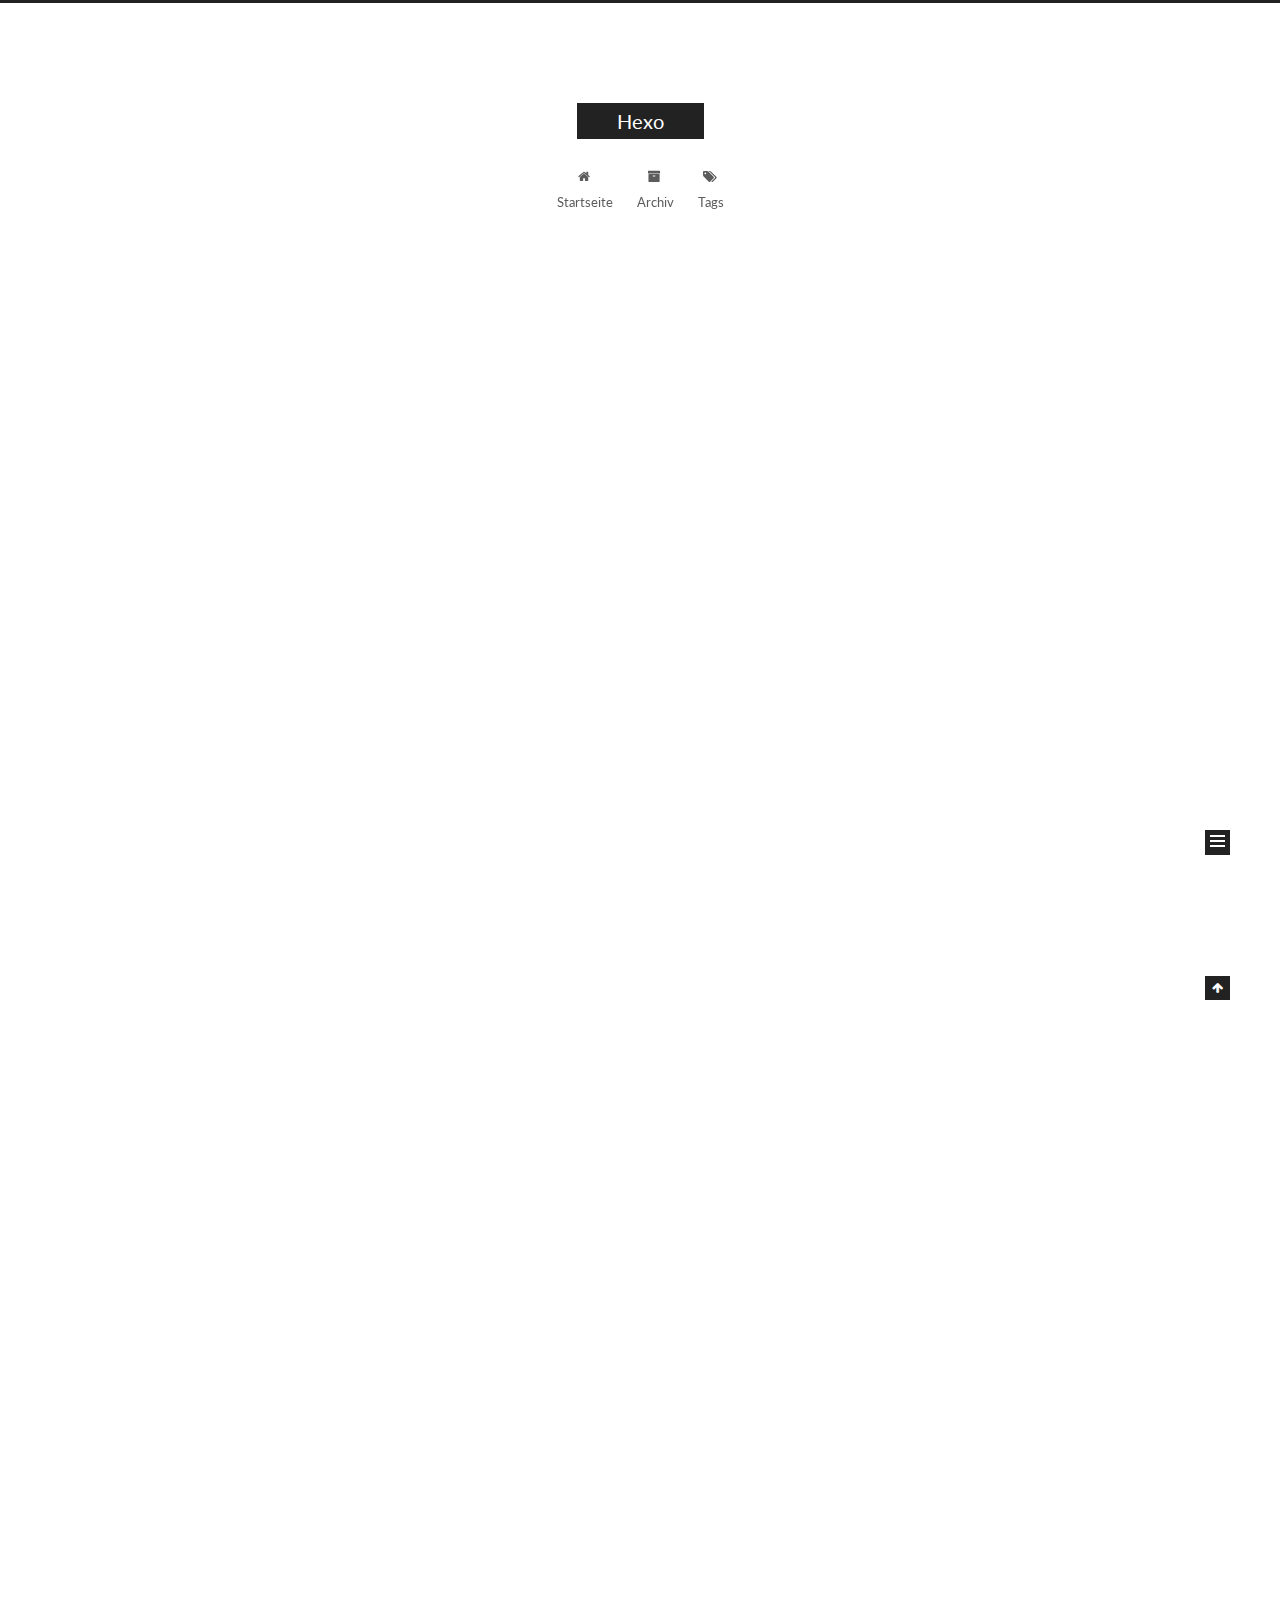
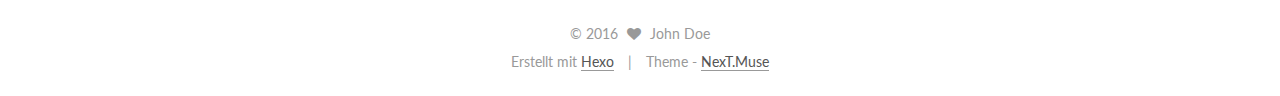
==== index.html @ 04e42e13 "Site updated: 2016-06-13 20:50:51" ====
<!doctype html>



  


<html class="theme-next muse use-motion">
<head>
  <meta charset="UTF-8"/>
<meta http-equiv="X-UA-Compatible" content="IE=edge,chrome=1" />
<meta name="viewport" content="width=device-width, initial-scale=1, maximum-scale=1"/>



<meta http-equiv="Cache-Control" content="no-transform" />
<meta http-equiv="Cache-Control" content="no-siteapp" />












  
  
  <link href="/vendors/fancybox/source/jquery.fancybox.css?v=2.1.5" rel="stylesheet" type="text/css" />




  
  
  
  

  
    
    
  

  

  

  

  

  
    
    
    <link href="//fonts.googleapis.com/css?family=Lato:300,300italic,400,400italic,700,700italic&subset=latin,latin-ext" rel="stylesheet" type="text/css">
  






<link href="/vendors/font-awesome/css/font-awesome.min.css?v=4.4.0" rel="stylesheet" type="text/css" />

<link href="/css/main.css?v=5.0.1" rel="stylesheet" type="text/css" />


  <meta name="keywords" content="Hexo, NexT" />








  <link rel="shortcut icon" type="image/x-icon" href="/favicon.ico?v=5.0.1" />






<meta name="description">
<meta property="og:type" content="website">
<meta property="og:title" content="Hexo">
<meta property="og:url" content="http://yoursite.com/index.html">
<meta property="og:site_name" content="Hexo">
<meta property="og:description">
<meta name="twitter:card" content="summary">
<meta name="twitter:title" content="Hexo">
<meta name="twitter:description">



<script type="text/javascript" id="hexo.configuration">
  var NexT = window.NexT || {};
  var CONFIG = {
    scheme: 'Muse',
    sidebar: {"position":"left","display":"post"},
    fancybox: true,
    motion: true,
    duoshuo: {
      userId: 0,
      author: 'Author'
    }
  };
</script>




  <link rel="canonical" href="http://yoursite.com/"/>

  <title> Hexo </title>
</head>

<body itemscope itemtype="http://schema.org/WebPage" lang="">

  










  
  
    
  

  <div class="container one-collumn sidebar-position-left 
   page-home 
 ">
    <div class="headband"></div>

    <header id="header" class="header" itemscope itemtype="http://schema.org/WPHeader">
      <div class="header-inner"><div class="site-meta ">
  

  <div class="custom-logo-site-title">
    <a href="/"  class="brand" rel="start">
      <span class="logo-line-before"><i></i></span>
      <span class="site-title">Hexo</span>
      <span class="logo-line-after"><i></i></span>
    </a>
  </div>
  <p class="site-subtitle"></p>
</div>

<div class="site-nav-toggle">
  <button>
    <span class="btn-bar"></span>
    <span class="btn-bar"></span>
    <span class="btn-bar"></span>
  </button>
</div>

<nav class="site-nav">
  

  
    <ul id="menu" class="menu">
      
        
        <li class="menu-item menu-item-home">
          <a href="/" rel="section">
            
              <i class="menu-item-icon fa fa-fw fa-home"></i> <br />
            
            Startseite
          </a>
        </li>
      
        
        <li class="menu-item menu-item-archives">
          <a href="/archives" rel="section">
            
              <i class="menu-item-icon fa fa-fw fa-archive"></i> <br />
            
            Archiv
          </a>
        </li>
      
        
        <li class="menu-item menu-item-tags">
          <a href="/tags" rel="section">
            
              <i class="menu-item-icon fa fa-fw fa-tags"></i> <br />
            
            Tags
          </a>
        </li>
      

      
    </ul>
  

  
</nav>

 </div>
    </header>

    <main id="main" class="main">
      <div class="main-inner">
        <div class="content-wrap">
          <div id="content" class="content">
            
  <section id="posts" class="posts-expand">
    
      

  
  

  
  
  

  <article class="post post-type-normal " itemscope itemtype="http://schema.org/Article">

    
      <header class="post-header">

        
        
          <h1 class="post-title" itemprop="name headline">
            
            
              
                
                <a class="post-title-link" href="/2016/06/13/first-blog/" itemprop="url">
                  first blog
                </a>
              
            
          </h1>
        

        <div class="post-meta">
          <span class="post-time">
            <span class="post-meta-item-icon">
              <i class="fa fa-calendar-o"></i>
            </span>
            <span class="post-meta-item-text">Veröffentlicht am</span>
            <time itemprop="dateCreated" datetime="2016-06-13T19:51:35+08:00" content="2016-06-13">
              2016-06-13
            </time>
          </span>

          

          
            
          

          

          
          

          
        </div>
      </header>
    


    <div class="post-body" itemprop="articleBody">

      
      

      
        
          
            
          
        
      
    </div>

    <div>
      
    </div>

    <div>
      
    </div>

    <footer class="post-footer">
      

      

      
      
        <div class="post-eof"></div>
      
    </footer>
  </article>


    
      

  
  

  
  
  

  <article class="post post-type-normal " itemscope itemtype="http://schema.org/Article">

    
      <header class="post-header">

        
        
          <h1 class="post-title" itemprop="name headline">
            
            
              
                
                <a class="post-title-link" href="/2016/06/13/hello-world/" itemprop="url">
                  Hello World
                </a>
              
            
          </h1>
        

        <div class="post-meta">
          <span class="post-time">
            <span class="post-meta-item-icon">
              <i class="fa fa-calendar-o"></i>
            </span>
            <span class="post-meta-item-text">Veröffentlicht am</span>
            <time itemprop="dateCreated" datetime="2016-06-13T19:45:25+08:00" content="2016-06-13">
              2016-06-13
            </time>
          </span>

          

          
            
          

          

          
          

          
        </div>
      </header>
    


    <div class="post-body" itemprop="articleBody">

      
      

      
        
          
            <p>Welcome to <a href="https://hexo.io/" target="_blank" rel="external">Hexo</a>! This is your very first post. Check <a href="https://hexo.io/docs/" target="_blank" rel="external">documentation</a> for more info. If you get any problems when using Hexo, you can find the answer in <a href="https://hexo.io/docs/troubleshooting.html" target="_blank" rel="external">troubleshooting</a> or you can ask me on <a href="https://github.com/hexojs/hexo/issues" target="_blank" rel="external">GitHub</a>.</p>
<h2 id="Quick-Start"><a href="#Quick-Start" class="headerlink" title="Quick Start"></a>Quick Start</h2><h3 id="Create-a-new-post"><a href="#Create-a-new-post" class="headerlink" title="Create a new post"></a>Create a new post</h3><figure class="highlight bash"><table><tr><td class="gutter"><pre><span class="line">1</span><br></pre></td><td class="code"><pre><span class="line">$ hexo new <span class="string">"My New Post"</span></span><br></pre></td></tr></table></figure>
<p>More info: <a href="https://hexo.io/docs/writing.html" target="_blank" rel="external">Writing</a></p>
<h3 id="Run-server"><a href="#Run-server" class="headerlink" title="Run server"></a>Run server</h3><figure class="highlight bash"><table><tr><td class="gutter"><pre><span class="line">1</span><br></pre></td><td class="code"><pre><span class="line">$ hexo server</span><br></pre></td></tr></table></figure>
<p>More info: <a href="https://hexo.io/docs/server.html" target="_blank" rel="external">Server</a></p>
<h3 id="Generate-static-files"><a href="#Generate-static-files" class="headerlink" title="Generate static files"></a>Generate static files</h3><figure class="highlight bash"><table><tr><td class="gutter"><pre><span class="line">1</span><br></pre></td><td class="code"><pre><span class="line">$ hexo generate</span><br></pre></td></tr></table></figure>
<p>More info: <a href="https://hexo.io/docs/generating.html" target="_blank" rel="external">Generating</a></p>
<h3 id="Deploy-to-remote-sites"><a href="#Deploy-to-remote-sites" class="headerlink" title="Deploy to remote sites"></a>Deploy to remote sites</h3><figure class="highlight bash"><table><tr><td class="gutter"><pre><span class="line">1</span><br></pre></td><td class="code"><pre><span class="line">$ hexo deploy</span><br></pre></td></tr></table></figure>
<p>More info: <a href="https://hexo.io/docs/deployment.html" target="_blank" rel="external">Deployment</a></p>

          
        
      
    </div>

    <div>
      
    </div>

    <div>
      
    </div>

    <footer class="post-footer">
      

      

      
      
        <div class="post-eof"></div>
      
    </footer>
  </article>


    
  </section>

  


          </div>
          


          

        </div>
        
          
  
  <div class="sidebar-toggle">
    <div class="sidebar-toggle-line-wrap">
      <span class="sidebar-toggle-line sidebar-toggle-line-first"></span>
      <span class="sidebar-toggle-line sidebar-toggle-line-middle"></span>
      <span class="sidebar-toggle-line sidebar-toggle-line-last"></span>
    </div>
  </div>

  <aside id="sidebar" class="sidebar">
    <div class="sidebar-inner">

      

      

      <section class="site-overview sidebar-panel  sidebar-panel-active ">
        <div class="site-author motion-element" itemprop="author" itemscope itemtype="http://schema.org/Person">
          <img class="site-author-image" itemprop="image"
               src="/images/avatar.gif"
               alt="John Doe" />
          <p class="site-author-name" itemprop="name">John Doe</p>
          <p class="site-description motion-element" itemprop="description"></p>
        </div>
        <nav class="site-state motion-element">
          <div class="site-state-item site-state-posts">
            <a href="/archives">
              <span class="site-state-item-count">2</span>
              <span class="site-state-item-name">Artikel</span>
            </a>
          </div>

          

          

        </nav>

        

        <div class="links-of-author motion-element">
          
        </div>

        
        

        
        

      </section>

      

    </div>
  </aside>


        
      </div>
    </main>

    <footer id="footer" class="footer">
      <div class="footer-inner">
        <div class="copyright" >
  
  &copy; 
  <span itemprop="copyrightYear">2016</span>
  <span class="with-love">
    <i class="fa fa-heart"></i>
  </span>
  <span class="author" itemprop="copyrightHolder">John Doe</span>
</div>

<div class="powered-by">
  Erstellt mit  <a class="theme-link" href="http://hexo.io">Hexo</a>
</div>

<div class="theme-info">
  Theme -
  <a class="theme-link" href="https://github.com/iissnan/hexo-theme-next">
    NexT.Muse
  </a>
</div>

        

        
      </div>
    </footer>

    <div class="back-to-top">
      <i class="fa fa-arrow-up"></i>
    </div>
  </div>

  

<script type="text/javascript">
  if (Object.prototype.toString.call(window.Promise) !== '[object Function]') {
    window.Promise = null;
  }
</script>









  



  
  <script type="text/javascript" src="/vendors/jquery/index.js?v=2.1.3"></script>

  
  <script type="text/javascript" src="/vendors/fastclick/lib/fastclick.min.js?v=1.0.6"></script>

  
  <script type="text/javascript" src="/vendors/jquery_lazyload/jquery.lazyload.js?v=1.9.7"></script>

  
  <script type="text/javascript" src="/vendors/velocity/velocity.min.js?v=1.2.1"></script>

  
  <script type="text/javascript" src="/vendors/velocity/velocity.ui.min.js?v=1.2.1"></script>

  
  <script type="text/javascript" src="/vendors/fancybox/source/jquery.fancybox.pack.js?v=2.1.5"></script>


  


  <script type="text/javascript" src="/js/src/utils.js?v=5.0.1"></script>

  <script type="text/javascript" src="/js/src/motion.js?v=5.0.1"></script>



  
  

  

  


  <script type="text/javascript" src="/js/src/bootstrap.js?v=5.0.1"></script>



  



  




  
  
  

  

  

</body>
</html>
---- css/main.css ----
/* normalize.css v3.0.2 | MIT License | git.io/normalize */
html {
  font-family: sans-serif; /* 1 */
  -ms-text-size-adjust: 100%; /* 2 */
  -webkit-text-size-adjust: 100%; /* 2 */
}
body {
  margin: 0;
}
article,
aside,
details,
figcaption,
figure,
footer,
header,
hgroup,
main,
menu,
nav,
section,
summary {
  display: block;
}
audio,
canvas,
progress,
video {
  display: inline-block; /* 1 */
  vertical-align: baseline; /* 2 */
}
audio:not([controls]) {
  display: none;
  height: 0;
}
[hidden],
template {
  display: none;
}
a {
  background-color: transparent;
}
a:active,
a:hover {
  outline: 0;
}
abbr[title] {
  border-bottom: 1px dotted;
}
b,
strong {
  font-weight: bold;
}
dfn {
  font-style: italic;
}
h1 {
  font-size: 2em;
  margin: 0.67em 0;
}
mark {
  background: #ff0;
  color: #000;
}
small {
  font-size: 80%;
}
sub,
sup {
  font-size: 75%;
  line-height: 0;
  position: relative;
  vertical-align: baseline;
}
sup {
  top: -0.5em;
}
sub {
  bottom: -0.25em;
}
img {
  border: 0;
}
svg:not(:root) {
  overflow: hidden;
}
figure {
  margin: 1em 40px;
}
hr {
  -moz-box-sizing: content-box;
  box-sizing: content-box;
  height: 0;
}
pre {
  overflow: auto;
}
code,
kbd,
pre,
samp {
  font-family: monospace, monospace;
  font-size: 1em;
}
button,
input,
optgroup,
select,
textarea {
  color: inherit; /* 1 */
  font: inherit; /* 2 */
  margin: 0; /* 3 */
}
button {
  overflow: visible;
}
button,
select {
  text-transform: none;
}
button,
html input[type="button"],
input[type="reset"],
input[type="submit"] {
  -webkit-appearance: button; /* 2 */
  cursor: pointer; /* 3 */
}
button[disabled],
html input[disabled] {
  cursor: default;
}
button::-moz-focus-inner,
input::-moz-focus-inner {
  border: 0;
  padding: 0;
}
input {
  line-height: normal;
}
input[type="checkbox"],
input[type="radio"] {
  box-sizing: border-box; /* 1 */
  padding: 0; /* 2 */
}
input[type="number"]::-webkit-inner-spin-button,
input[type="number"]::-webkit-outer-spin-button {
  height: auto;
}
input[type="search"] {
  -webkit-appearance: textfield; /* 1 */
  -moz-box-sizing: content-box;
  -webkit-box-sizing: content-box; /* 2 */
  box-sizing: content-box;
}
input[type="search"]::-webkit-search-cancel-button,
input[type="search"]::-webkit-search-decoration {
  -webkit-appearance: none;
}
fieldset {
  border: 1px solid #c0c0c0;
  margin: 0 2px;
  padding: 0.35em 0.625em 0.75em;
}
legend {
  border: 0; /* 1 */
  padding: 0; /* 2 */
}
textarea {
  overflow: auto;
}
optgroup {
  font-weight: bold;
}
table {
  border-collapse: collapse;
  border-spacing: 0;
}
td,
th {
  padding: 0;
}
::selection {
  background: #262a30;
  color: #fff;
}
body {
  position: relative;
  font-family: 'Lato', "PingFang SC", "Microsoft YaHei", sans-serif;
  font-size: 14px;
  line-height: 2;
  color: #555;
  background: #fff;
}
@media (max-width: 767px) {
  body {
    padding-right: 0 !important;
  }
}
@media (min-width: 768px) and (max-width: 991px) {
  body {
    padding-right: 0 !important;
  }
}
@media (min-width: 1600px) {
  body {
    font-size: 16px;
  }
}
h1,
h2,
h3,
h4,
h5,
h6 {
  margin: 0;
  padding: 0;
  font-weight: bold;
  line-height: 1.5;
  font-family: 'Lato', "PingFang SC", "Microsoft YaHei", sans-serif;
}
h2,
h3,
h4,
h5,
h6 {
  margin: 20px 0 15px;
}
h1 {
  font-size: 22px;
}
@media (max-width: 767px) {
  h1 {
    font-size: 18px;
  }
}
h2 {
  font-size: 20px;
}
@media (max-width: 767px) {
  h2 {
    font-size: 16px;
  }
}
h3 {
  font-size: 18px;
}
@media (max-width: 767px) {
  h3 {
    font-size: 14px;
  }
}
h4 {
  font-size: 16px;
}
@media (max-width: 767px) {
  h4 {
    font-size: 12px;
  }
}
h5 {
  font-size: 14px;
}
@media (max-width: 767px) {
  h5 {
    font-size: 10px;
  }
}
h6 {
  font-size: 12px;
}
@media (max-width: 767px) {
  h6 {
    font-size: 8px;
  }
}
p {
  margin: 0 0 25px 0;
}
a {
  color: #555;
  text-decoration: none;
  border-bottom: 1px solid #999;
  word-wrap: break-word;
}
a:hover {
  color: #222;
  border-bottom-color: #222;
}
ul {
  list-style: none;
}
blockquote {
  margin: 0;
  padding: 0;
}
img {
  display: block;
  margin: auto;
  max-width: 100%;
  height: auto;
}
hr {
  margin: 40px 0;
  height: 3px;
  border: none;
  background-color: #ddd;
  background-image: repeating-linear-gradient(-45deg, #fff, #fff 4px, transparent 4px, transparent 8px);
}
blockquote {
  padding: 0 15px;
  color: #666;
  border-left: 4px solid #ddd;
}
blockquote cite::before {
  content: "-";
  padding: 0 5px;
}
dt {
  font-weight: 700;
}
dd {
  margin: 0;
  padding: 0;
}
.text-left {
  text-align: left;
}
.text-center {
  text-align: center;
}
.text-right {
  text-align: right;
}
.text-justify {
  text-align: justify;
}
.text-nowrap {
  white-space: nowrap;
}
.text-lowercase {
  text-transform: lowercase;
}
.text-uppercase {
  text-transform: uppercase;
}
.text-capitalize {
  text-transform: capitalize;
}
.center-block {
  display: block;
  margin-left: auto;
  margin-right: auto;
}
.clearfix:before,
.clearfix:after {
  content: " ";
  display: table;
}
.clearfix:after {
  clear: both;
}
.pullquote {
  width: 45%;
}
.pullquote.left {
  float: left;
  margin-left: 5px;
  margin-right: 10px;
}
.pullquote.right {
  float: right;
  margin-left: 10px;
  margin-right: 5px;
}
.affix.affix.affix {
  position: fixed;
}
.translation {
  margin-top: -20px;
  font-size: 14px;
  color: #999;
}
.scrollbar-measure {
  width: 100px;
  height: 100px;
  overflow: scroll;
  position: absolute;
  top: -9999px;
}
.use-motion .motion-element {
  opacity: 0;
}
#local-search-input {
  padding: 3px;
  border: none;
  text-indent: 14px;
  border-radius: 0;
  width: 140px;
  outline: none;
  border-bottom: 1px solid #999;
  background: inherit;
  opacity: 0.5;
}
#local-search-input:focus {
  opacity: 1;
}
.search-icon {
  position: absolute;
  top: 9px;
}
table {
  margin: 20px 0;
  width: 100%;
  border-collapse: collapse;
  border-spacing: 0;
  border: 1px solid #ddd;
  font-size: 14px;
  table-layout: fixed;
  word-wrap: break-all;
}
table>tbody>tr:nth-of-type(odd) {
  background-color: #f9f9f9;
}
table>tbody>tr:hover {
  background-color: #f5f5f5;
}
caption,
th,
td {
  padding: 8px;
  text-align: left;
  vertical-align: middle;
  font-weight: normal;
}
th,
td {
  border-bottom: 3px solid #ddd;
  border-right: 1px solid #eee;
}
th {
  padding-bottom: 10px;
  font-weight: 700;
}
td {
  border-bottom-width: 1px;
}
html,
body {
  height: 100%;
}
.container {
  position: relative;
  min-height: 100%;
}
.header-inner {
  margin: 0 auto;
  padding: 100px 0 70px;
  width: 700px;
}
@media (min-width: 1600px) {
  .container .header-inner {
    width: 900px;
  }
}
.main {
  padding-bottom: 150px;
}
.main-inner {
  margin: 0 auto;
  width: 700px;
}
@media (min-width: 1600px) {
  .container .main-inner {
    width: 900px;
  }
}
.footer {
  position: absolute;
  left: 0;
  bottom: 0;
  width: 100%;
  min-height: 50px;
}
.footer-inner {
  box-sizing: border-box;
  margin: 20px auto;
  width: 700px;
}
@media (min-width: 1600px) {
  .container .footer-inner {
    width: 900px;
  }
}
pre,
.highlight {
  overflow: auto;
  margin: 20px 0;
  padding: 15px;
  font-size: 13px;
  color: #4d4d4c;
  background: #f7f7f7;
  line-height: 1.6;
}
pre,
code {
  font-family: consolas, Menlo, "PingFang SC", "Microsoft YaHei", monospace;
}
code {
  padding: 2px 4px;
  word-break: break-all;
  color: #555;
  background: #eee;
  border-radius: 4px;
  font-size: 13px;
}
pre code {
  padding: 0;
  color: #4d4d4c;
  background: none;
  text-shadow: none;
}
.highlight pre {
  border: none;
  margin: 0;
  padding: 1px;
}
.highlight table {
  margin: 0;
  width: auto;
  border: none;
}
.highlight td {
  border: none;
  padding: 0;
}
.highlight figcaption {
  font-size: 1em;
  color: #4d4d4c;
  line-height: 1em;
  margin-bottom: 1em;
}
.highlight figcaption:before,
.highlight figcaption:after {
  content: " ";
  display: table;
}
.highlight figcaption:after {
  clear: both;
}
.highlight figcaption a {
  float: right;
  color: #4d4d4c;
}
.highlight figcaption a:hover {
  border-bottom-color: #4d4d4c;
}
.highlight .gutter pre {
  color: #666;
  text-align: right;
  padding-right: 20px;
}
.highlight .line {
  height: 20px;
}
.gist table {
  width: auto;
}
.gist table td {
  border: none;
}
pre .comment {
  color: #8e908c;
}
pre .variable,
pre .attribute,
pre .tag,
pre .regexp,
pre .ruby .constant,
pre .xml .tag .title,
pre .xml .pi,
pre .xml .doctype,
pre .html .doctype,
pre .css .id,
pre .css .class,
pre .css .pseudo {
  color: #c82829;
}
pre .number,
pre .preprocessor,
pre .built_in,
pre .literal,
pre .params,
pre .constant,
pre .command {
  color: #f5871f;
}
pre .ruby .class .title,
pre .css .rules .attribute,
pre .string,
pre .value,
pre .inheritance,
pre .header,
pre .ruby .symbol,
pre .xml .cdata,
pre .special,
pre .number,
pre .formula {
  color: #718c00;
}
pre .title,
pre .css .hexcolor {
  color: #3e999f;
}
pre .function,
pre .python .decorator,
pre .python .title,
pre .ruby .function .title,
pre .ruby .title .keyword,
pre .perl .sub,
pre .javascript .title,
pre .coffeescript .title {
  color: #4271ae;
}
pre .keyword,
pre .javascript .function {
  color: #8959a8;
}
.full-image.full-image.full-image {
  border: none;
  max-width: 100%;
  width: auto;
  margin: 20px auto;
}
@media (min-width: 992px) {
  .full-image.full-image.full-image {
    max-width: none;
    width: 126%;
    margin: 0 -13%;
  }
}
.blockquote-center,
.page-home .post-type-quote blockquote,
.page-post-detail .post-type-quote blockquote {
  position: relative;
  margin: 40px 0;
  padding: 0;
  border-left: none;
  text-align: center;
}
.blockquote-center::before,
.page-home .post-type-quote blockquote::before,
.page-post-detail .post-type-quote blockquote::before,
.blockquote-center::after,
.page-home .post-type-quote blockquote::after,
.page-post-detail .post-type-quote blockquote::after {
  position: absolute;
  content: ' ';
  display: block;
  width: 100%;
  height: 24px;
  opacity: 0.2;
  background-repeat: no-repeat;
  background-position: 0 -6px;
  background-size: 22px 22px;
}
.blockquote-center::before,
.page-home .post-type-quote blockquote::before,
.page-post-detail .post-type-quote blockquote::before {
  top: -20px;
  background-image: url("../images/quote-l.svg");
  border-top: 1px solid #ccc;
}
.blockquote-center::after,
.page-home .post-type-quote blockquote::after,
.page-post-detail .post-type-quote blockquote::after {
  bottom: -20px;
  background-image: url("../images/quote-r.svg");
  border-bottom: 1px solid #ccc;
  background-position: 100% 8px;
}
.blockquote-center p,
.page-home .post-type-quote blockquote p,
.page-post-detail .post-type-quote blockquote p,
.blockquote-center div,
.page-home .post-type-quote blockquote div,
.page-post-detail .post-type-quote blockquote div {
  text-align: center;
}
.post .post-body .group-picture img {
  box-sizing: border-box;
  padding: 0 3px;
  border: none;
}
.post .group-picture-row {
  overflow: hidden;
  margin-top: 6px;
}
.post .group-picture-row:first-child {
  margin-top: 0;
}
.post .group-picture-column {
  float: left;
}
.page-post-detail .post-body .group-picture-column {
  float: none;
  margin-top: 10px;
  width: auto !important;
}
.page-post-detail .post-body .group-picture-column img {
  margin: 0 auto;
}
.page-archive .group-picture-container {
  overflow: hidden;
}
.page-archive .group-picture-row {
  float: left;
}
.page-archive .group-picture-row:first-child {
  margin-top: 6px;
}
.page-archive .group-picture-column {
  max-width: 150px;
  max-height: 150px;
}
.btn {
  display: inline-block;
  padding: 0 20px;
  font-size: 14px;
  color: #fff;
  background: #222;
  border: 2px solid #222;
  text-decoration: none;
  border-radius: 0;
  transition-property: background-color;
  transition-duration: 0.2s;
  transition-timing-function: ease-in-out;
  transition-delay: 0s;
}
.btn:hover,
.post-more-link .btn:hover {
  border-color: #222;
  color: #222;
  background: #fff;
}
.btn-bar {
  display: block;
  width: 22px;
  height: 2px;
  background: #555;
  border-radius: 1px;
}
.btn-bar+.btn-bar {
  margin-top: 4px;
}
.pagination {
  margin: 120px 0 40px;
  text-align: center;
  border-top: 1px solid #eee;
}
.page-number-basic,
.pagination .prev,
.pagination .next,
.pagination .page-number,
.pagination .space {
  display: inline-block;
  position: relative;
  top: -1px;
  margin: 0 10px;
  padding: 0 10px;
  line-height: 30px;
}
@media (max-width: 767px) {
  .page-number-basic,
  .pagination .prev,
  .pagination .next,
  .pagination .page-number,
  .pagination .space {
    margin: 0 5px;
  }
}
.pagination .prev,
.pagination .next,
.pagination .page-number {
  border-bottom: 0;
  border-top: 1px solid #eee;
  transition-property: border-color;
  transition-duration: 0.2s;
  transition-timing-function: ease-in-out;
  transition-delay: 0s;
}
.pagination .prev:hover,
.pagination .next:hover,
.pagination .page-number:hover {
  border-top-color: #222;
}
.pagination .space {
  padding: 0;
  margin: 0;
}
.pagination .prev {
  margin-left: 0;
}
.pagination .next {
  margin-right: 0;
}
.pagination .page-number.current {
  color: #fff;
  background: #ccc;
  border-top-color: #ccc;
}
@media (max-width: 767px) {
  .pagination {
    border-top: none;
  }
  .pagination .prev,
  .pagination .next,
  .pagination .page-number {
    margin-bottom: 10px;
    border-top: 0;
    border-bottom: 1px solid #eee;
  }
  .pagination .prev:hover,
  .pagination .next:hover,
  .pagination .page-number:hover {
    border-bottom-color: #222;
  }
}
.comments {
  margin: 60px 20px 0;
}
.tag-cloud {
  text-align: center;
}
.tag-cloud a {
  display: inline-block;
  margin: 10px;
}
.back-to-top {
  box-sizing: border-box;
  position: fixed;
  bottom: -100px;
  right: 50px;
  z-index: 1050;
  padding: 0 6px;
  width: 25px;
  background: #222;
  font-size: 12px;
  opacity: 1;
  color: #fff;
  cursor: pointer;
  text-align: center;
  -webkit-transform: translateZ(0);
  transition-property: bottom;
  transition-duration: 0.2s;
  transition-timing-function: ease-in-out;
  transition-delay: 0s;
}
@media (max-width: 767px) {
  .back-to-top {
    display: none;
  }
}
@media (min-width: 768px) and (max-width: 991px) {
  .back-to-top {
    display: none;
  }
}
.back-to-top.back-to-top-on {
  bottom: 19px;
}
.header {
  background: #fff;
}
.header-inner {
  position: relative;
}
.headband {
  height: 3px;
  background: #222;
}
.site-meta {
  margin: 0;
  text-align: center;
}
@media (max-width: 767px) {
  .site-meta {
    text-align: center;
  }
}
.brand {
  position: relative;
  display: inline-block;
  padding: 0 40px;
  color: #fff;
  background: #222;
  border-bottom: none;
}
.brand:hover {
  color: #fff;
}
.logo {
  display: inline-block;
  margin-right: 5px;
  line-height: 36px;
  vertical-align: top;
}
.site-title {
  display: inline-block;
  vertical-align: top;
  line-height: 36px;
  font-size: 20px;
  font-weight: normal;
  font-family: 'Lato', "PingFang SC", "Microsoft YaHei", sans-serif;
}
.site-subtitle {
  margin-top: 10px;
  font-size: 13px;
  color: #999;
}
.use-motion .brand {
  opacity: 0;
}
.use-motion .logo,
.use-motion .site-title,
.use-motion .site-subtitle {
  opacity: 0;
  position: relative;
  top: -10px;
}
.site-nav-toggle {
  display: none;
  position: absolute;
  top: 10px;
  left: 10px;
}
@media (max-width: 767px) {
  .site-nav-toggle {
    display: block;
  }
}
.site-nav-toggle button {
  margin-top: 2px;
  padding: 9px 10px;
  background: transparent;
  border: none;
}
@media (max-width: 767px) {
  .site-nav {
    display: none;
    margin: 0 -10px;
    padding: 0 10px;
    clear: both;
    border-top: 1px solid #ddd;
  }
}
@media (min-width: 768px) and (max-width: 991px) {
  .site-nav {
    display: block !important;
  }
}
@media (min-width: 992px) {
  .site-nav {
    display: block !important;
  }
}
.menu {
  margin-top: 20px;
  padding-left: 0;
  text-align: center;
}
.menu .menu-item {
  display: inline-block;
  margin: 0 10px;
}
@media screen and (max-width: 767px) {
  .menu .menu-item {
    margin-top: 10px;
  }
}
.menu .menu-item a {
  display: block;
  font-size: 13px;
  text-transform: capitalize;
  line-height: inherit;
  border-bottom: 1px solid transparent;
  transition-property: border-color;
  transition-duration: 0.2s;
  transition-timing-function: ease-in-out;
  transition-delay: 0s;
}
.menu .menu-item a:hover {
  border-bottom-color: #222;
}
.menu .menu-item .fa {
  margin-right: 5px;
}
.use-motion .menu-item {
  opacity: 0;
}
.post-body {
  font-family: 'Lato', "PingFang SC", "Microsoft YaHei", sans-serif;
}
@media (max-width: 767px) {
  .post-body {
    word-break: break-word;
  }
}
.post-body .fancybox img {
  display: block !important;
  margin: 0 auto;
  cursor: pointer;
  cursor: zoom-in;
  cursor: -webkit-zoom-in;
}
.post-body .image-caption,
.post-body .figure .caption {
  margin: 10px auto 15px;
  text-align: center;
  font-size: 14px;
  color: #999;
  font-weight: bold;
  line-height: 1;
}
.post-sticky-flag {
  display: inline-block;
  font-size: 16px;
  -ms-transform: rotate(30deg);
  -webkit-transform: rotate(30deg);
  -moz-transform: rotate(30deg);
  -ms-transform: rotate(30deg);
  -o-transform: rotate(30deg);
  transform: rotate(30deg);
}
.posts-expand {
  padding-top: 40px;
}
@media (max-width: 767px) {
  .posts-expand {
    margin: 0 20px;
  }
  .post-body pre,
  .post-body .highlight {
    padding: 10px;
  }
  .post-body pre .gutter pre,
  .post-body .highlight .gutter pre {
    padding-right: 10px;
  }
}
@media (min-width: 992px) {
  .posts-expand .post-body {
    text-align: justify;
  }
}
.posts-expand .post-body h2,
.posts-expand .post-body h3,
.posts-expand .post-body h4,
.posts-expand .post-body h5,
.posts-expand .post-body h6 {
  padding-top: 10px;
}
.posts-expand .post-body h2 .header-anchor,
.posts-expand .post-body h3 .header-anchor,
.posts-expand .post-body h4 .header-anchor,
.posts-expand .post-body h5 .header-anchor,
.posts-expand .post-body h6 .header-anchor {
  float: right;
  margin-left: 10px;
  color: #ccc;
  border-bottom-style: none;
  visibility: hidden;
}
.posts-expand .post-body h2 .header-anchor:hover,
.posts-expand .post-body h3 .header-anchor:hover,
.posts-expand .post-body h4 .header-anchor:hover,
.posts-expand .post-body h5 .header-anchor:hover,
.posts-expand .post-body h6 .header-anchor:hover {
  color: inherit;
}
.posts-expand .post-body h2:hover .header-anchor,
.posts-expand .post-body h3:hover .header-anchor,
.posts-expand .post-body h4:hover .header-anchor,
.posts-expand .post-body h5:hover .header-anchor,
.posts-expand .post-body h6:hover .header-anchor {
  visibility: visible;
}
.posts-expand .post-body ul li {
  list-style: circle;
}
.posts-expand .post-body img {
  box-sizing: border-box;
  margin: auto;
  padding: 3px;
  border: 1px solid #ddd;
}
.posts-expand .fancybox img {
  margin: 0 auto;
}
@media (max-width: 767px) {
  .posts-collapse {
    margin: 0 20px;
  }
  .posts-collapse .post-title,
  .posts-collapse .post-meta {
    display: block;
    width: auto;
    text-align: left;
  }
}
.posts-collapse {
  position: relative;
  z-index: 1010;
  margin-left: 55px;
}
.posts-collapse::after {
  content: " ";
  position: absolute;
  top: 20px;
  left: 0;
  margin-left: -2px;
  width: 4px;
  height: 100%;
  background: #f5f5f5;
  z-index: -1;
}
@media (max-width: 767px) {
  .posts-collapse {
    margin: 0 20px;
  }
}
.posts-collapse .collection-title {
  position: relative;
  margin: 60px 0;
}
.posts-collapse .collection-title h2 {
  margin-left: 20px;
}
.posts-collapse .collection-title small {
  color: #bbb;
}
.posts-collapse .collection-title::before {
  content: " ";
  position: absolute;
  left: 0;
  top: 50%;
  margin-left: -4px;
  margin-top: -4px;
  width: 8px;
  height: 8px;
  background: #bbb;
  border-radius: 50%;
}
.posts-collapse .post {
  margin: 30px 0;
}
.posts-collapse .post-header {
  position: relative;
  transition-duration: 0.2s;
  transition-timing-function: ease-in-out;
  transition-delay: 0s;
  transition-property: border;
  border-bottom: 1px dashed #ccc;
}
.posts-collapse .post-header::before {
  content: " ";
  position: absolute;
  left: 0;
  top: 12px;
  width: 6px;
  height: 6px;
  margin-left: -4px;
  background: #bbb;
  border-radius: 50%;
  border: 1px solid #fff;
  transition-duration: 0.2s;
  transition-timing-function: ease-in-out;
  transition-delay: 0s;
  transition-property: background;
}
.posts-collapse .post-header:hover {
  border-bottom-color: #666;
}
.posts-collapse .post-header:hover::before {
  background: #222;
}
.posts-collapse .post-meta {
  position: absolute;
  font-size: 12px;
  left: 20px;
  top: 5px;
}
.posts-collapse .post-comments-count {
  display: none;
}
.posts-collapse .post-title {
  margin-left: 60px;
  font-size: 16px;
  font-weight: normal;
  line-height: inherit;
}
.posts-collapse .post-title::after {
  margin-left: 3px;
  opacity: 0.6;
}
.posts-collapse .post-title a {
  color: #666;
  border-bottom: none;
}
.page-home .post-type-quote .post-header,
.page-post-detail .post-type-quote .post-header,
.page-home .post-type-quote .post-tags,
.page-post-detail .post-type-quote .post-tags {
  display: none;
}
.posts-expand .post-title {
  font-size: 26px;
  text-align: center;
  word-break: break-word;
  font-weight: 400;
}
@media (max-width: 767px) {
  .posts-expand .post-title {
    font-size: 22px;
  }
}
.posts-expand .post-title-link {
  display: inline-block;
  position: relative;
  color: #555;
  border-bottom: none;
  line-height: 1.2;
  vertical-align: top;
}
.posts-expand .post-title-link::before {
  content: "";
  position: absolute;
  width: 100%;
  height: 2px;
  bottom: 0;
  left: 0;
  background-color: #000;
  visibility: hidden;
  -webkit-transform: scaleX(0);
  -moz-transform: scaleX(0);
  -ms-transform: scaleX(0);
  -o-transform: scaleX(0);
  transform: scaleX(0);
  transition-duration: 0.2s;
  transition-timing-function: ease-in-out;
  transition-delay: 0s;
}
.posts-expand .post-title-link:hover::before {
  visibility: visible;
  -webkit-transform: scaleX(1);
  -moz-transform: scaleX(1);
  -ms-transform: scaleX(1);
  -o-transform: scaleX(1);
  transform: scaleX(1);
}
.posts-expand .post-title-link .fa {
  font-size: 16px;
}
.posts-expand .post-meta {
  margin: 3px 0 60px 0;
  color: #999;
  font-family: 'Lato', "PingFang SC", "Microsoft YaHei", sans-serif;
  font-size: 12px;
  text-align: center;
}
.posts-expand .post-meta .post-category-list {
  display: inline-block;
  margin: 0;
  padding: 3px;
}
.posts-expand .post-meta .post-category-list-link {
  color: #999;
}
.post-meta-item-icon {
  display: none;
  margin-right: 3px;
}
@media (min-width: 768px) and (max-width: 991px) {
  .post-meta-item-icon {
    display: inline-block;
  }
}
@media (max-width: 767px) {
  .post-meta-item-icon {
    display: inline-block;
  }
}
@media (min-width: 768px) and (max-width: 991px) {
  .post-meta-item-text {
    display: none;
  }
}
@media (max-width: 767px) {
  .post-meta-item-text {
    display: none;
  }
}
@media (max-width: 767px) {
  .posts-expand .post-comments-count {
    display: none;
  }
}
.post-more-link {
  margin-top: 50px;
}
.post-more-link .btn {
  color: #fff;
  font-size: 14px;
  background: #222;
  border-radius: 0;
  line-height: 2;
}
.posts-expand .post-tags {
  margin-top: 40px;
  text-align: center;
}
.posts-expand .post-tags a {
  display: inline-block;
  margin-right: 10px;
  font-size: 13px;
}
.post-nav {
  overflow: hidden;
  margin-top: 60px;
  padding: 10px;
  white-space: nowrap;
  border-top: 1px solid #eee;
}
.post-nav-item {
  display: inline-block;
  width: 50%;
  white-space: normal;
}
.post-nav-item a {
  position: relative;
  display: inline-block;
  line-height: 25px;
  font-size: 14px;
  color: #555;
  border-bottom: none;
}
.post-nav-item a:hover {
  color: #222;
  border-bottom: none;
}
.post-nav-item a:active {
  top: 2px;
}
.post-nav-item a i {
  font-size: 12px;
}
.post-nav-prev {
  text-align: right;
}
.posts-expand .post-eof {
  display: block;
  margin: 80px auto 60px;
  width: 8%;
  height: 1px;
  background: #ccc;
  text-align: center;
}
.post:last-child .post-eof.post-eof.post-eof {
  display: none;
}
.post-gallery {
  display: table;
  table-layout: fixed;
  width: 100%;
  border-collapse: separate;
}
.post-gallery-row {
  display: table-row;
}
.post-gallery .post-gallery-img {
  display: table-cell;
  text-align: center;
  vertical-align: middle;
  border: none;
}
.post-gallery .post-gallery-img img {
  max-width: 100%;
  max-height: 100%;
  border: none;
}
.fancybox-close,
.fancybox-close:hover {
  border: none;
}
.sidebar {
  position: fixed;
  right: 0;
  top: 0;
  bottom: 0;
  width: 0;
  z-index: 1040;
  box-shadow: inset 0 2px 6px #000;
  background: #222;
  -webkit-transform: translateZ(0);
}
.sidebar a {
  color: #999;
  border-bottom-color: #555;
}
.sidebar a:hover {
  color: #eee;
}
@media (min-width: 768px) and (max-width: 991px) {
  .sidebar {
    display: none !important;
  }
}
@media (max-width: 767px) {
  .sidebar {
    display: none !important;
  }
}
.sidebar-inner {
  position: relative;
  padding: 20px 10px;
  color: #999;
  text-align: center;
}
.sidebar-toggle {
  position: fixed;
  right: 50px;
  bottom: 45px;
  width: 15px;
  height: 15px;
  padding: 5px;
  background: #222;
  line-height: 0;
  z-index: 1050;
  cursor: pointer;
  -webkit-transform: translateZ(0);
}
@media (min-width: 768px) and (max-width: 991px) {
  .sidebar-toggle {
    display: none;
  }
}
@media (max-width: 767px) {
  .sidebar-toggle {
    display: none;
  }
}
.sidebar-toggle-line {
  position: relative;
  display: inline-block;
  vertical-align: top;
  height: 2px;
  width: 100%;
  background: #fff;
  margin-top: 3px;
}
.sidebar-toggle-line:first-child {
  margin-top: 0;
}
.site-author-image {
  display: block;
  margin: 0 auto;
  padding: 2px;
  max-width: 96px;
  height: auto;
  border: 2px solid #333;
}
.site-author-name {
  margin: 5px 0 0;
  text-align: center;
  color: #f5f5f5;
  font-weight: normal;
}
.site-description {
  margin-top: 5px;
  text-align: center;
  font-size: 14px;
  color: #999;
}
.site-state {
  overflow: hidden;
  line-height: 1.4;
  white-space: nowrap;
  text-align: center;
}
.site-state-item {
  display: inline-block;
  padding: 0 15px;
  border-left: 1px solid #333;
}
.site-state-item:first-child {
  border-left: none;
}
.site-state-item a {
  border-bottom: none;
}
.site-state-item-count {
  display: block;
  text-align: center;
  color: inherit;
  font-weight: 600;
  font-size: 18px;
}
.site-state-item-name {
  font-size: 13px;
  color: inherit;
}
.feed-link {
  margin-top: 20px;
}
.feed-link a {
  display: inline-block;
  padding: 0 15px;
  color: #fc6423;
  border: 1px solid #fc6423;
  border-radius: 4px;
}
.feed-link a i {
  color: #fc6423;
  font-size: 14px;
}
.feed-link a:hover {
  color: #fff;
  background: #fc6423;
}
.feed-link a:hover i {
  color: #fff;
}
.links-of-author {
  margin-top: 20px;
}
.links-of-author a {
  display: inline-block;
  vertical-align: middle;
  margin-right: 10px;
  margin-bottom: 10px;
  border-bottom-color: #555;
  font-size: 13px;
}
.links-of-author a:before {
  display: inline-block;
  vertical-align: middle;
  margin-right: 3px;
  content: " ";
  width: 4px;
  height: 4px;
  border-radius: 50%;
  background: #c628ff;
}
.links-of-blogroll {
  font-size: 13px;
}
.links-of-blogroll-title {
  margin-top: 20px;
  font-size: 14px;
  font-weight: 600;
}
.links-of-blogroll-list {
  margin: 0;
  padding: 0;
}
.links-of-blogroll-item {
  padding: 2px 10px;
}
.sidebar-nav {
  margin: 0 0 20px;
  padding-left: 0;
}
.sidebar-nav li {
  display: inline-block;
  cursor: pointer;
  border-bottom: 1px solid transparent;
  font-size: 14px;
  color: #555;
}
.sidebar-nav li:hover {
  color: #f5f5f5;
}
.page-post-detail .sidebar-nav-toc {
  padding: 0 5px;
}
.page-post-detail .sidebar-nav-overview {
  margin-left: 10px;
}
.sidebar-nav .sidebar-nav-active {
  color: #87daff;
  border-bottom-color: #87daff;
}
.sidebar-nav .sidebar-nav-active:hover {
  color: #87daff;
}
.sidebar-panel {
  display: none;
}
.sidebar-panel-active {
  display: block;
}
.post-toc-empty {
  font-size: 14px;
  color: #666;
}
.post-toc-wrap {
  overflow: hidden;
}
.post-toc {
  overflow: auto;
}
.post-toc ol {
  margin: 0;
  padding: 0 2px 5px 10px;
  text-align: left;
  list-style: none;
  font-size: 14px;
}
.post-toc ol > ol {
  padding-left: 0;
}
.post-toc ol a {
  transition-duration: 0.2s;
  transition-timing-function: ease-in-out;
  transition-delay: 0s;
  transition-property: all;
  color: #999;
  border-bottom-color: #555;
}
.post-toc ol a:hover {
  color: #ccc;
  border-bottom-color: #ccc;
}
.post-toc .nav-item {
  overflow: hidden;
  text-overflow: ellipsis;
  white-space: nowrap;
  line-height: 1.8;
}
.post-toc .nav .nav-child {
  display: none;
}
.post-toc .nav .active > .nav-child {
  display: block;
}
.post-toc .nav .active-current > .nav-child {
  display: block;
}
.post-toc .nav .active-current > .nav-child > .nav-item {
  display: block;
}
.post-toc .nav .active > a {
  color: #87daff;
  border-bottom-color: #87daff;
}
.post-toc .nav .active-current > a {
  color: #87daff;
}
.post-toc .nav .active-current > a:hover {
  color: #87daff;
}
.footer {
  font-size: 14px;
  color: #999;
}
.footer img {
  border: none;
}
.footer-inner {
  text-align: center;
}
.with-love {
  display: inline-block;
  margin: 0 5px;
}
.powered-by,
.theme-info {
  display: inline-block;
}
.powered-by {
  margin-right: 10px;
}
.powered-by::after {
  content: "|";
  padding-left: 10px;
}
.cc-license {
  margin-top: 10px;
  text-align: center;
}
.cc-license .cc-opacity {
  opacity: 0.7;
  border-bottom: none;
}
.cc-license .cc-opacity:hover {
  opacity: 0.9;
}
.cc-license img {
  display: inline-block;
}
.theme-next #ds-thread #ds-reset {
  color: #555;
}
.theme-next #ds-thread #ds-reset .ds-replybox {
  margin-bottom: 30px;
}
.theme-next #ds-thread #ds-reset .ds-replybox .ds-avatar,
.theme-next #ds-reset .ds-avatar img {
  box-shadow: none;
}
.theme-next #ds-thread #ds-reset .ds-textarea-wrapper {
  border-color: #c7d4e1;
  background: none;
  border-top-right-radius: 3px;
  border-top-left-radius: 3px;
}
.theme-next #ds-thread #ds-reset .ds-textarea-wrapper textarea {
  height: 60px;
}
.theme-next #ds-reset .ds-rounded-top {
  border-radius: 0;
}
.theme-next #ds-thread #ds-reset .ds-post-toolbar {
  box-sizing: border-box;
  border: 1px solid #c7d4e1;
  background: #f6f8fa;
}
.theme-next #ds-thread #ds-reset .ds-post-options {
  height: 40px;
  border: none;
  background: none;
}
.theme-next #ds-thread #ds-reset .ds-toolbar-buttons {
  top: 11px;
}
.theme-next #ds-thread #ds-reset .ds-sync {
  top: 5px;
}
.theme-next #ds-thread #ds-reset .ds-post-button {
  top: 4px;
  right: 5px;
  width: 90px;
  height: 30px;
  border: 1px solid #c5ced7;
  border-radius: 3px;
  background-image: linear-gradient(#fbfbfc, #f5f7f9);
  color: #60676d;
}
.theme-next #ds-thread #ds-reset .ds-post-button:hover {
  background-position: 0 -30px;
  color: #60676d;
}
.theme-next #ds-thread #ds-reset .ds-comments-info {
  padding: 10px 0;
}
.theme-next #ds-thread #ds-reset .ds-sort {
  display: none;
}
.theme-next #ds-thread #ds-reset li.ds-tab a.ds-current {
  border: none;
  background: #f6f8fa;
  color: #60676d;
}
.theme-next #ds-thread #ds-reset li.ds-tab a.ds-current:hover {
  background-color: #e9f0f7;
  color: #60676d;
}
.theme-next #ds-thread #ds-reset li.ds-tab a {
  border-radius: 2px;
  padding: 5px;
}
.theme-next #ds-thread #ds-reset .ds-login-buttons p {
  color: #999;
  line-height: 36px;
}
.theme-next #ds-thread #ds-reset .ds-login-buttons .ds-service-list li {
  height: 28px;
}
.theme-next #ds-thread #ds-reset .ds-service-list a {
  background: none;
  padding: 5px;
  border: 1px solid;
  border-radius: 3px;
  text-align: center;
}
.theme-next #ds-thread #ds-reset .ds-service-list a:hover {
  color: #fff;
  background: #666;
}
.theme-next #ds-thread #ds-reset .ds-service-list .ds-weibo {
  color: #fc9b00;
  border-color: #fc9b00;
}
.theme-next #ds-thread #ds-reset .ds-service-list .ds-weibo:hover {
  background: #fc9b00;
}
.theme-next #ds-thread #ds-reset .ds-service-list .ds-qq {
  color: #60a3ec;
  border-color: #60a3ec;
}
.theme-next #ds-thread #ds-reset .ds-service-list .ds-qq:hover {
  background: #60a3ec;
}
.theme-next #ds-thread #ds-reset .ds-service-list .ds-renren {
  color: #2e7ac4;
  border-color: #2e7ac4;
}
.theme-next #ds-thread #ds-reset .ds-service-list .ds-renren:hover {
  background: #2e7ac4;
}
.theme-next #ds-thread #ds-reset .ds-service-list .ds-douban {
  color: #37994c;
  border-color: #37994c;
}
.theme-next #ds-thread #ds-reset .ds-service-list .ds-douban:hover {
  background: #37994c;
}
.theme-next #ds-thread #ds-reset .ds-service-list .ds-kaixin {
  color: #fef20d;
  border-color: #fef20d;
}
.theme-next #ds-thread #ds-reset .ds-service-list .ds-kaixin:hover {
  background: #fef20d;
}
.theme-next #ds-thread #ds-reset .ds-service-list .ds-netease {
  color: #f00;
  border-color: #f00;
}
.theme-next #ds-thread #ds-reset .ds-service-list .ds-netease:hover {
  background: #f00;
}
.theme-next #ds-thread #ds-reset .ds-service-list .ds-sohu {
  color: #ffcb05;
  border-color: #ffcb05;
}
.theme-next #ds-thread #ds-reset .ds-service-list .ds-sohu:hover {
  background: #ffcb05;
}
.theme-next #ds-thread #ds-reset .ds-service-list .ds-baidu {
  color: #2831e0;
  border-color: #2831e0;
}
.theme-next #ds-thread #ds-reset .ds-service-list .ds-baidu:hover {
  background: #2831e0;
}
.theme-next #ds-thread #ds-reset .ds-service-list .ds-google {
  color: #166bec;
  border-color: #166bec;
}
.theme-next #ds-thread #ds-reset .ds-service-list .ds-google:hover {
  background: #166bec;
}
.theme-next #ds-thread #ds-reset .ds-service-list .ds-weixin {
  color: #00ce0d;
  border-color: #00ce0d;
}
.theme-next #ds-thread #ds-reset .ds-service-list .ds-weixin:hover {
  background: #00ce0d;
}
.theme-next #ds-thread #ds-reset .ds-service-list .ds-more-services {
  border: none;
}
.theme-next #ds-thread #ds-reset .ds-service-list .ds-more-services:hover {
  background: none;
}
.theme-next #ds-reset .duoshuo-ua-admin {
  display: inline-block;
  color: #f00;
}
.theme-next #ds-reset .duoshuo-ua-platform,
.theme-next #ds-reset .duoshuo-ua-browser {
  color: #ccc;
}
.theme-next #ds-reset .duoshuo-ua-platform .fa,
.theme-next #ds-reset .duoshuo-ua-browser .fa {
  display: inline-block;
  margin-right: 3px;
}
.theme-next #ds-reset .duoshuo-ua-separator {
  display: inline-block;
  margin-left: 5px;
}
.theme-next .this_ua {
  background-color: #ccc !important;
  border-radius: 4px;
  padding: 0 5px !important;
  margin: 1px 1px !important;
  border: 1px solid #bbb !important;
  color: #fff;
  display: inline-block !important;
}
.theme-next .this_ua.admin {
  background-color: #d9534f !important;
  border-color: #d9534f !important;
}
.theme-next .this_ua.platform.iOS,
.theme-next .this_ua.platform.Mac,
.theme-next .this_ua.platform.Windows {
  background-color: #39b3d7 !important;
  border-color: #46b8da !important;
}
.theme-next .this_ua.platform.Linux {
  background-color: #3a3a3a !important;
  border-color: #1f1f1f !important;
}
.theme-next .this_ua.platform.Android {
  background-color: #00c47d !important;
  border-color: #01b171 !important;
}
.theme-next .this_ua.browser.Mobile,
.theme-next .this_ua.browser.Chrome {
  background-color: #5cb85c !important;
  border-color: #4cae4c !important;
}
.theme-next .this_ua.browser.Firefox {
  background-color: #f0ad4e !important;
  border-color: #eea236 !important;
}
.theme-next .this_ua.browser.Maxthon,
.theme-next .this_ua.browser.IE {
  background-color: #428bca !important;
  border-color: #357ebd !important;
}
.theme-next .this_ua.browser.baidu,
.theme-next .this_ua.browser.UCBrowser,
.theme-next .this_ua.browser.Opera {
  background-color: #d9534f !important;
  border-color: #d43f3a !important;
}
.theme-next .this_ua.browser.Android,
.theme-next .this_ua.browser.QQBrowser {
  background-color: #78ace9 !important;
  border-color: #4cae4c !important;
}
.post-spread {
  margin-top: 20px;
  text-align: center;
}
.jiathis_style {
  display: inline-block;
}
.jiathis_style a {
  border: none;
}
.post-spread {
  margin-top: 20px;
  text-align: center;
}
.bdshare-slide-button-box a {
  border: none;
}
.bdsharebuttonbox {
  display: inline-block;
}
.bdsharebuttonbox a {
  border: none;
}
ul.search-result-list {
  padding-left: 0px;
  margin: 0px 5px 0px 8px;
}
p.search-result {
  border-bottom: 1px dashed #ccc;
  padding: 5px 0;
}
a.search-result-title {
  font-weight: bold;
}
a.search-result {
  border-bottom: transparent;
  display: block;
  white-space: nowrap;
  overflow: hidden;
  text-overflow: ellipsis;
}
.search-keyword {
  border-bottom: 1px dashed #4088b8;
  font-weight: bold;
}
#local-search-result {
  height: 90%;
  overflow: auto;
}
.popup {
  display: none;
  position: fixed;
  top: 10%;
  left: 50%;
  width: 700px;
  height: 80%;
  margin-left: -350px;
  padding: 3px 0 0 10px;
  background: #fff;
  color: #333;
  z-index: 9999;
  border-radius: 5px;
}
@media (max-width: 767px) {
  .popup {
    padding: 3px;
    top: 0;
    left: 0;
    margin: 0;
    width: 100%;
    height: 100%;
    border-radius: 0px;
  }
}
.popoverlay {
  position: fixed;
  width: 100%;
  height: 100%;
  top: 0px;
  left: 0px;
  z-index: 2080;
  background-color: rgba(0,0,0,0.3);
}
#local-search-input {
  margin-bottom: 10px;
  width: 50%;
}
.popup-btn-close {
  position: absolute;
  top: 6px;
  right: 14px;
  color: #4ebd79;
  font-size: 14px;
  font-weight: bold;
  text-transform: uppercase;
  cursor: pointer;
}
#no-result {
  position: absolute;
  left: 44%;
  top: 42%;
  color: #ccc;
}
.site-uv,
.site-pv,
.page-pv {
  display: inline-block;
}
.site-uv .busuanzi-value,
.site-pv .busuanzi-value,
.page-pv .busuanzi-value {
  margin: 0 5px;
}
.site-uv {
  margin-right: 10px;
}
.site-uv::after {
  content: "|";
  padding-left: 10px;
}
.use-motion .post {
  opacity: 0;
}
.page-archive .archive-page-counter {
  position: relative;
  top: 3px;
  left: 20px;
}
@media (max-width: 767px) {
  .page-archive .archive-page-counter {
    top: 5px;
  }
}
.page-archive .posts-collapse .archive-move-on {
  position: absolute;
  top: 11px;
  left: 0;
  margin-left: -6px;
  width: 10px;
  height: 10px;
  opacity: 0.5;
  background: #555;
  border: 1px solid #fff;
  border-radius: 50%;
}
.category-all-page .category-all-title {
  text-align: center;
}
.category-all-page .category-all {
  margin-top: 20px;
}
.category-all-page .category-list {
  margin: 0;
  padding: 0;
  list-style: none;
}
.category-all-page .category-list-item {
  margin: 5px 10px;
}
.category-all-page .category-list-count {
  color: #bbb;
}
.category-all-page .category-list-count:before {
  display: inline;
  content: " (";
}
.category-all-page .category-list-count:after {
  display: inline;
  content: ") ";
}
.category-all-page .category-list-child {
  padding-left: 10px;
}
.page-post-detail .sidebar-toggle-line {
  background: #87daff;
}
.page-post-detail .comments {
  overflow: hidden;
}
@media (max-width: 767px) {
  .header-inner,
  .container .main-inner,
  .footer-inner {
    width: auto;
  }
}
.custom-logo .site-meta-headline {
  text-align: center;
}
.custom-logo .brand {
  background: none;
}
.custom-logo .site-title {
  margin: 10px auto 0;
  font-size: 24px;
  color: #222;
}
.custom-logo .site-title a {
  border: none;
}
.custom-logo-image {
  margin: 0 auto;
  padding: 5px;
  max-width: 150px;
  background: #fff;
}
@media (max-width: 767px) {
  .site-nav {
    position: absolute;
    left: 0;
    top: 52px;
    margin: 0;
    width: 100%;
    padding: 0;
    background: #fff;
    border-bottom: 1px solid #ddd;
  }
}
@media (max-width: 767px) {
  .menu {
    text-align: left;
  }
}
@media (max-width: 767px) {
  .menu .menu-item {
    display: block;
    margin: 0 10px;
    vertical-align: top;
  }
}
@media (max-width: 767px) {
  .menu .menu-item br {
    display: none;
  }
}
@media (max-width: 767px) {
  .menu .menu-item a {
    padding: 5px 10px;
  }
}
.menu .menu-item .fa {
  margin-right: 0;
}
.site-search form {
  display: none;
}
.links-of-blogroll-inline .links-of-blogroll-item {
  display: inline-block;
}
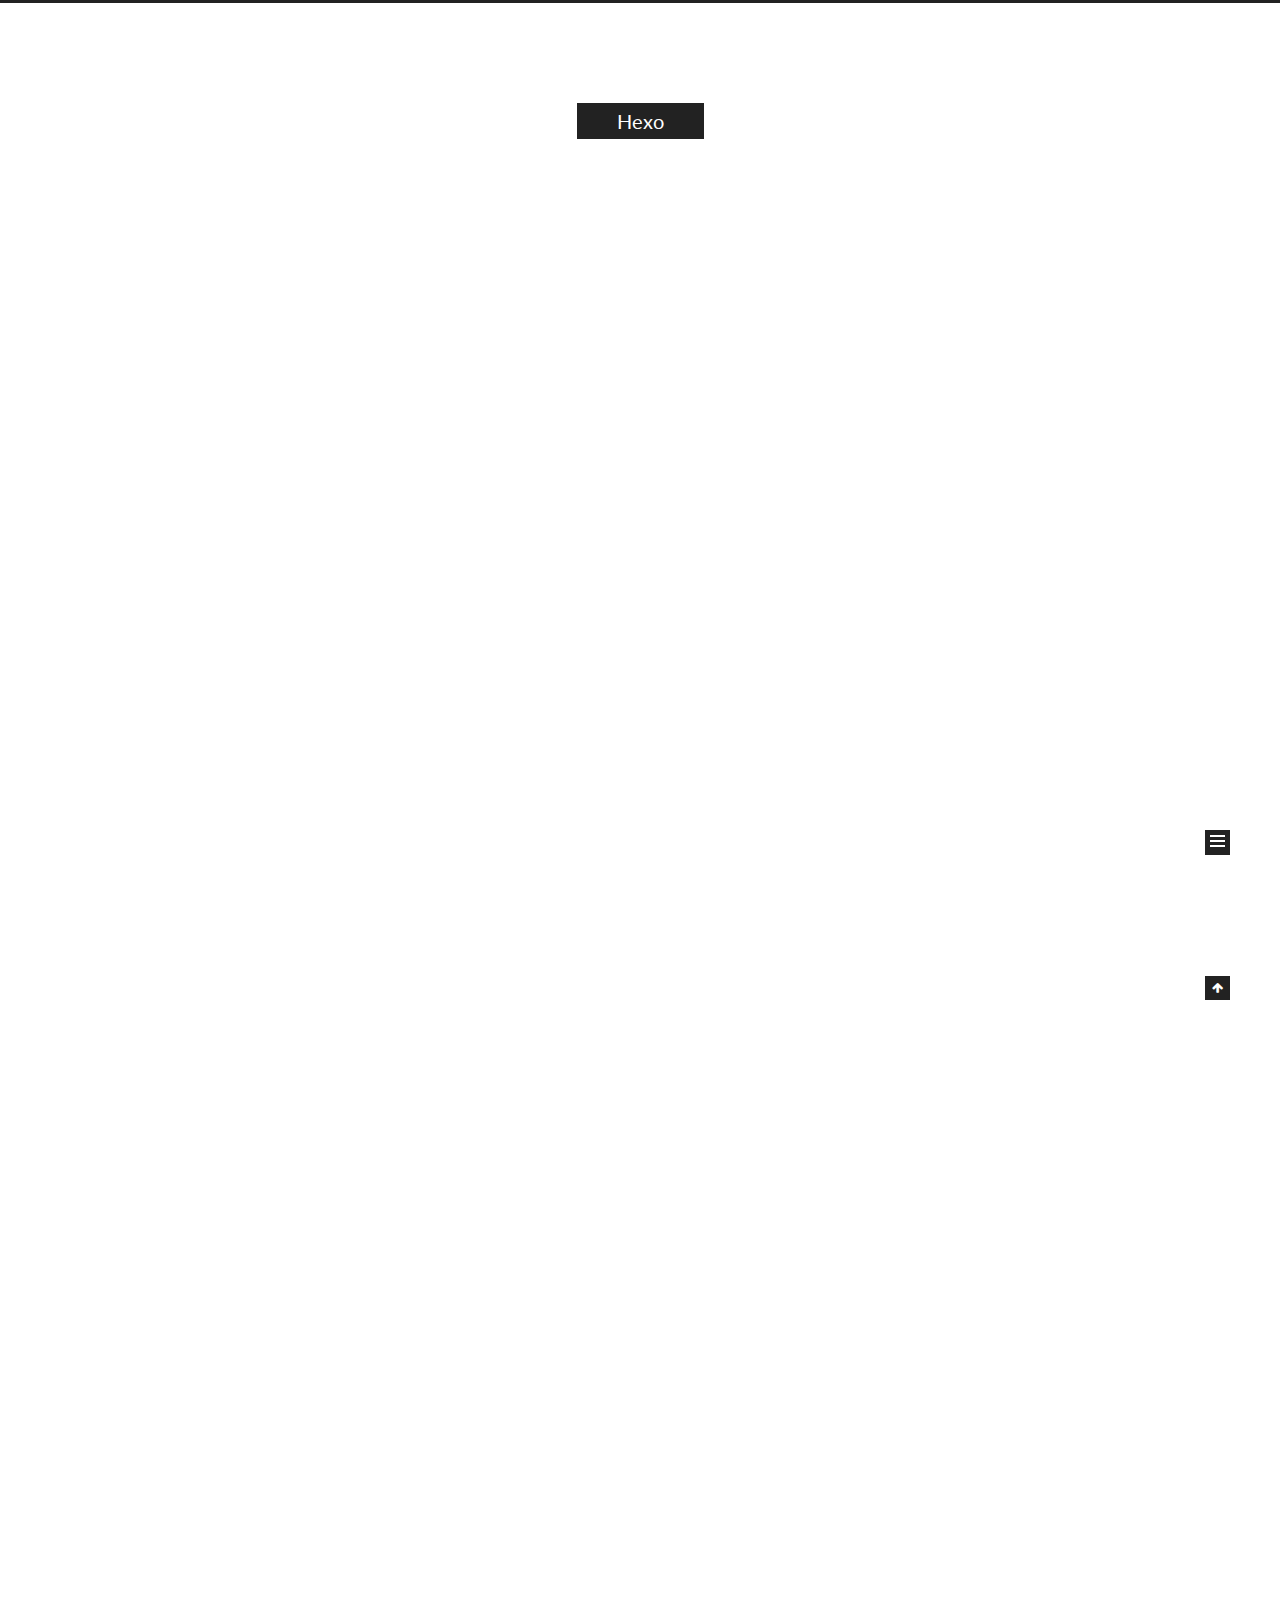
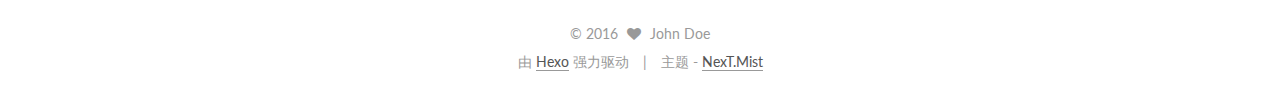
==== commit 6799c08a: "Site updated: 2016-06-13 21:02:50" ====
--- a/index.html
+++ b/index.html
@@ -5,7 +5,7 @@
   
 
 
-<html class="theme-next muse use-motion">
+<html class="theme-next mist use-motion">
 <head>
   <meta charset="UTF-8"/>
 <meta http-equiv="X-UA-Compatible" content="IE=edge,chrome=1" />
@@ -99,13 +99,13 @@
 <script type="text/javascript" id="hexo.configuration">
   var NexT = window.NexT || {};
   var CONFIG = {
-    scheme: 'Muse',
+    scheme: 'Mist',
     sidebar: {"position":"left","display":"post"},
     fancybox: true,
     motion: true,
     duoshuo: {
       userId: 0,
-      author: 'Author'
+      author: '博主'
     }
   };
 </script>
@@ -118,7 +118,7 @@
   <title> Hexo </title>
 </head>
 
-<body itemscope itemtype="http://schema.org/WebPage" lang="">
+<body itemscope itemtype="http://schema.org/WebPage" lang="zh-Hans">
 
   
 
@@ -175,17 +175,37 @@
             
               <i class="menu-item-icon fa fa-fw fa-home"></i> <br />
             
-            Startseite
+            首页
           </a>
         </li>
       
         
+        <li class="menu-item menu-item-categories">
+          <a href="/categories" rel="section">
+            
+              <i class="menu-item-icon fa fa-fw fa-th"></i> <br />
+            
+            分类
+          </a>
+        </li>
+      
+        
+        <li class="menu-item menu-item-about">
+          <a href="/about" rel="section">
+            
+              <i class="menu-item-icon fa fa-fw fa-user"></i> <br />
+            
+            关于
+          </a>
+        </li>
+      
+        
         <li class="menu-item menu-item-archives">
           <a href="/archives" rel="section">
             
               <i class="menu-item-icon fa fa-fw fa-archive"></i> <br />
             
-            Archiv
+            归档
           </a>
         </li>
       
@@ -195,7 +215,27 @@
             
               <i class="menu-item-icon fa fa-fw fa-tags"></i> <br />
             
-            Tags
+            标签
+          </a>
+        </li>
+      
+        
+        <li class="menu-item menu-item-commonweal">
+          <a href="/404.html" rel="section">
+            
+              <i class="menu-item-icon fa fa-fw fa-heartbeat"></i> <br />
+            
+            公益404
+          </a>
+        </li>
+      
+        
+        <li class="menu-item menu-item-sam">
+          <a href="/about" rel="section">
+            
+              <i class="menu-item-icon fa fa-fw fa-user"></i> <br />
+            
+            sam
           </a>
         </li>
       
@@ -251,7 +291,7 @@
             <span class="post-meta-item-icon">
               <i class="fa fa-calendar-o"></i>
             </span>
-            <span class="post-meta-item-text">Veröffentlicht am</span>
+            <span class="post-meta-item-text">发表于</span>
             <time itemprop="dateCreated" datetime="2016-06-13T19:51:35+08:00" content="2016-06-13">
               2016-06-13
             </time>
@@ -260,6 +300,13 @@
           
 
           
+            
+              <span class="post-comments-count">
+                &nbsp; | &nbsp;
+                <a href="/2016/06/13/first-blog/#comments" itemprop="discussionUrl">
+                  <span class="post-comments-count ds-thread-count" data-thread-key="2016/06/13/first-blog/" itemprop="commentsCount"></span>
+                </a>
+              </span>
             
           
 
@@ -344,7 +391,7 @@
             <span class="post-meta-item-icon">
               <i class="fa fa-calendar-o"></i>
             </span>
-            <span class="post-meta-item-text">Veröffentlicht am</span>
+            <span class="post-meta-item-text">发表于</span>
             <time itemprop="dateCreated" datetime="2016-06-13T19:45:25+08:00" content="2016-06-13">
               2016-06-13
             </time>
@@ -353,6 +400,13 @@
           
 
           
+            
+              <span class="post-comments-count">
+                &nbsp; | &nbsp;
+                <a href="/2016/06/13/hello-world/#comments" itemprop="discussionUrl">
+                  <span class="post-comments-count ds-thread-count" data-thread-key="2016/06/13/hello-world/" itemprop="commentsCount"></span>
+                </a>
+              </span>
             
           
 
@@ -454,7 +508,7 @@
           <div class="site-state-item site-state-posts">
             <a href="/archives">
               <span class="site-state-item-count">2</span>
-              <span class="site-state-item-name">Artikel</span>
+              <span class="site-state-item-name">日志</span>
             </a>
           </div>
 
@@ -501,13 +555,13 @@
 </div>
 
 <div class="powered-by">
-  Erstellt mit  <a class="theme-link" href="http://hexo.io">Hexo</a>
+  由 <a class="theme-link" href="http://hexo.io">Hexo</a> 强力驱动
 </div>
 
 <div class="theme-info">
-  Theme -
+  主题 -
   <a class="theme-link" href="https://github.com/iissnan/hexo-theme-next">
-    NexT.Muse
+    NexT.Mist
   </a>
 </div>
 
@@ -584,9 +638,28 @@
 
   
 
-
-
-  
+  
+    
+  
+
+  <script type="text/javascript">
+    var duoshuoQuery = {short_name:"iissnan-notes"};
+    (function() {
+      var ds = document.createElement('script');
+      ds.type = 'text/javascript';ds.async = true;
+      ds.id = 'duoshuo-script';
+      ds.src = (document.location.protocol == 'https:' ? 'https:' : 'http:') + '//static.duoshuo.com/embed.js';
+      ds.charset = 'UTF-8';
+      (document.getElementsByTagName('head')[0]
+      || document.getElementsByTagName('body')[0]).appendChild(ds);
+    })();
+  </script>
+
+  
+    
+  
+
+
 
 
 
